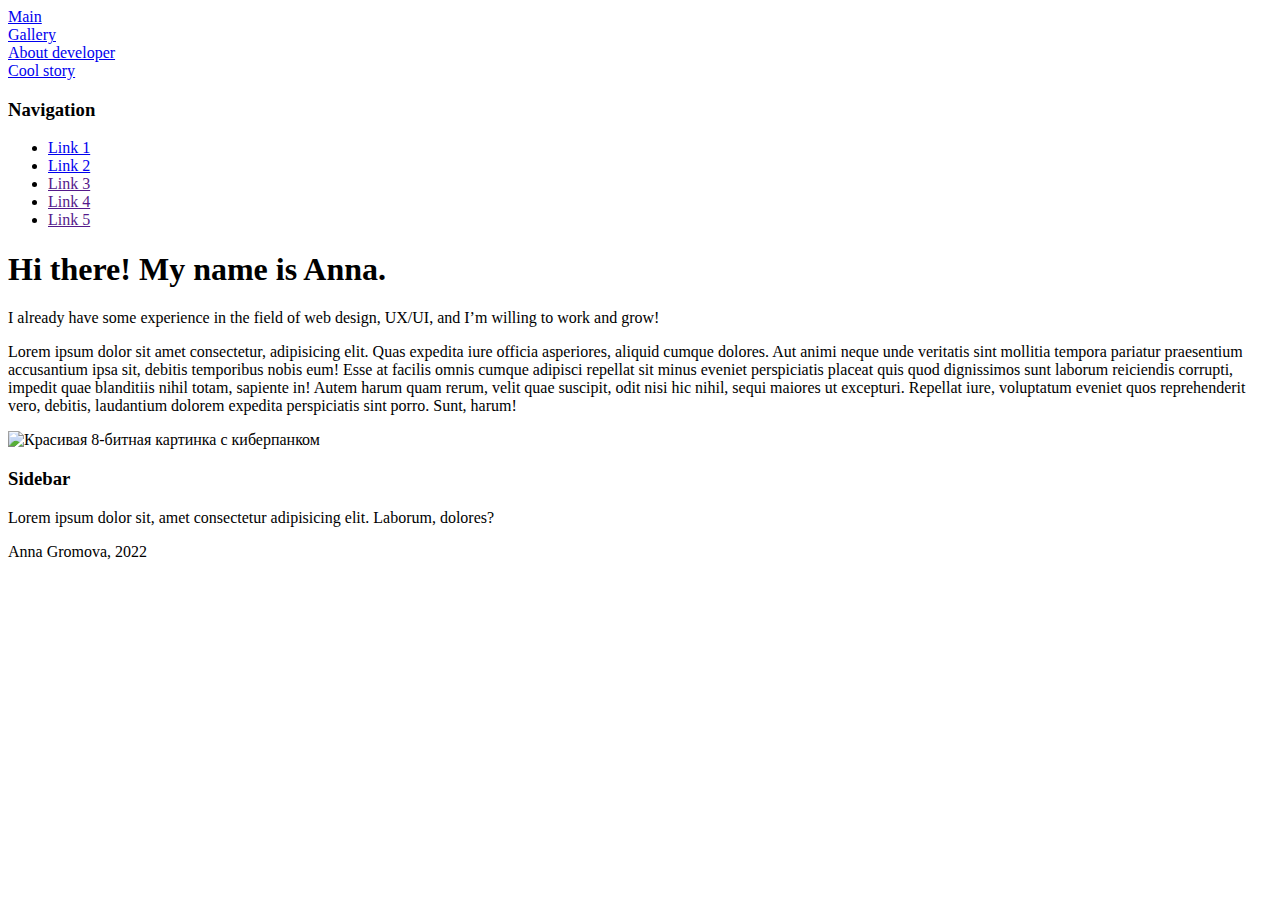
==== tmp/pages/index.html @ 1987bf97 "add test page" ====
<!DOCTYPE html>
<html lang="ru">

<head>
  <meta http-equiv="Content-Type" content="text/html; charset=utf-8" />
  <title>Hi, I'm Anna!</title>
  <link href="/css/style.css" rel="stylesheet" />
  <link rel="stylesheet" href="https://cdnjs.cloudflare.com/ajax/libs/font-awesome/6.1.1/css/all.min.css"
    integrity="sha512-KfkfwYDsLkIlwQp6LFnl8zNdLGxu9YAA1QvwINks4PhcElQSvqcyVLLD9aMhXd13uQjoXtEKNosOWaZqXgel0g=="
    crossorigin="anonymous" referrerpolicy="no-referrer" />
  <script src="https://cdnjs.cloudflare.com/ajax/libs/font-awesome/6.1.1/js/all.min.js"
    integrity="sha512-6PM0qYu5KExuNcKt5bURAoT6KCThUmHRewN3zUFNaoI6Di7XJPTMoT6K0nsagZKk2OB4L7E3q1uQKHNHd4stIQ=="
    crossorigin="anonymous" referrerpolicy="no-referrer"></script>
</head>

<body>
  <div class="grid-container">
    <header>
      <nav class="menu list">
        <a href="#">
          <div class="items">Main</div>
        </a>
        <a href="gallery.html">
          <div class="items">Gallery</div>
        </a>
        <a href="aboutme.html">
          <div class="items">About developer</div>
        </a>
        <a href="cool_story.html">
          <div class="items">Cool story</div>
        </a>

      </nav>
    </header>
    <nav class="nav__links">
      <div class="win_design"><i class="fa-solid fa-square-xmark"></i></div>
      <div class="content">
        <h3>Navigation</h3>
        <ul class="">
          <li><a href="#"><i class="fa-solid fa-caret-left"></i> Link 1</a></li>
          <li><a href="#"><i class="fa-solid fa-caret-left"></i> Link 2</a></li>
          <li><a href=""><i class="fa-solid fa-caret-left"></i> Link 3</a></li>
          <li><a href=""><i class="fa-solid fa-caret-left"></i> Link 4</a></li>
          <li><a href=""><i class="fa-solid fa-caret-left"></i> Link 5</a></li>
        </ul>
      </div>
    </nav>
    <main class="container-desc">
      <div class="win_design"><i class="fa-solid fa-square-xmark"></i></div>
      <div class="content">
        <h1>Hi there! My name is Anna.</h1>
        <p>
          I already have some experience in the field of web design, UX/UI, and
          I’m willing to work and grow!
        </p>
        <p>
          Lorem ipsum dolor sit amet consectetur, adipisicing elit. Quas
          expedita iure officia asperiores, aliquid cumque dolores. Aut animi
          neque unde veritatis sint mollitia tempora pariatur praesentium
          accusantium ipsa sit, debitis temporibus nobis eum! Esse at facilis
          omnis cumque adipisci repellat sit minus eveniet perspiciatis placeat
          quis quod dignissimos sunt laborum reiciendis corrupti, impedit quae
          blanditiis nihil totam, sapiente in! Autem harum quam rerum, velit
          quae suscipit, odit nisi hic nihil, sequi maiores ut excepturi.
          Repellat iure, voluptatum eveniet quos reprehenderit vero, debitis,
          laudantium dolorem expedita perspiciatis sint porro. Sunt, harum!
        </p>
        <img
          src="https://44.media.tumblr.com/d6ee88a6a19254fb047017d48c1a77bb/07c6e7ee53a2a9e6-33/s1280x1920_f1/0b73af29a44648100d43c496d76110b54bc69d17.gifv"
          alt="Красивая 8-битная картинка с киберпанком" class="img-desc" />
      </div>
    </main>
    <aside>
      <div class="win_design"><i class="fa-solid fa-square-xmark"></i></div>
      <div class="content">
        <h3>Sidebar</h3>
        Lorem ipsum dolor sit, amet consectetur adipisicing elit. Laborum, dolores?
      </div>
    </aside>
    <footer>
      <div class="content footer__content">
        <p>Anna Gromova, 2022</p>
        <p>
          <a href="https://www.instagram.com/"><i class="fa-brands fa-instagram"></i></a>
          <a href="http://facebook.com/"><i class="fa-brands fa-facebook"></i></a>
          <a href="https://www.linkedin.com/"><i class="fa-brands fa-linkedin"></i></a>
        </p>
      </div>
    </footer>
  </div>
</body>

</html>
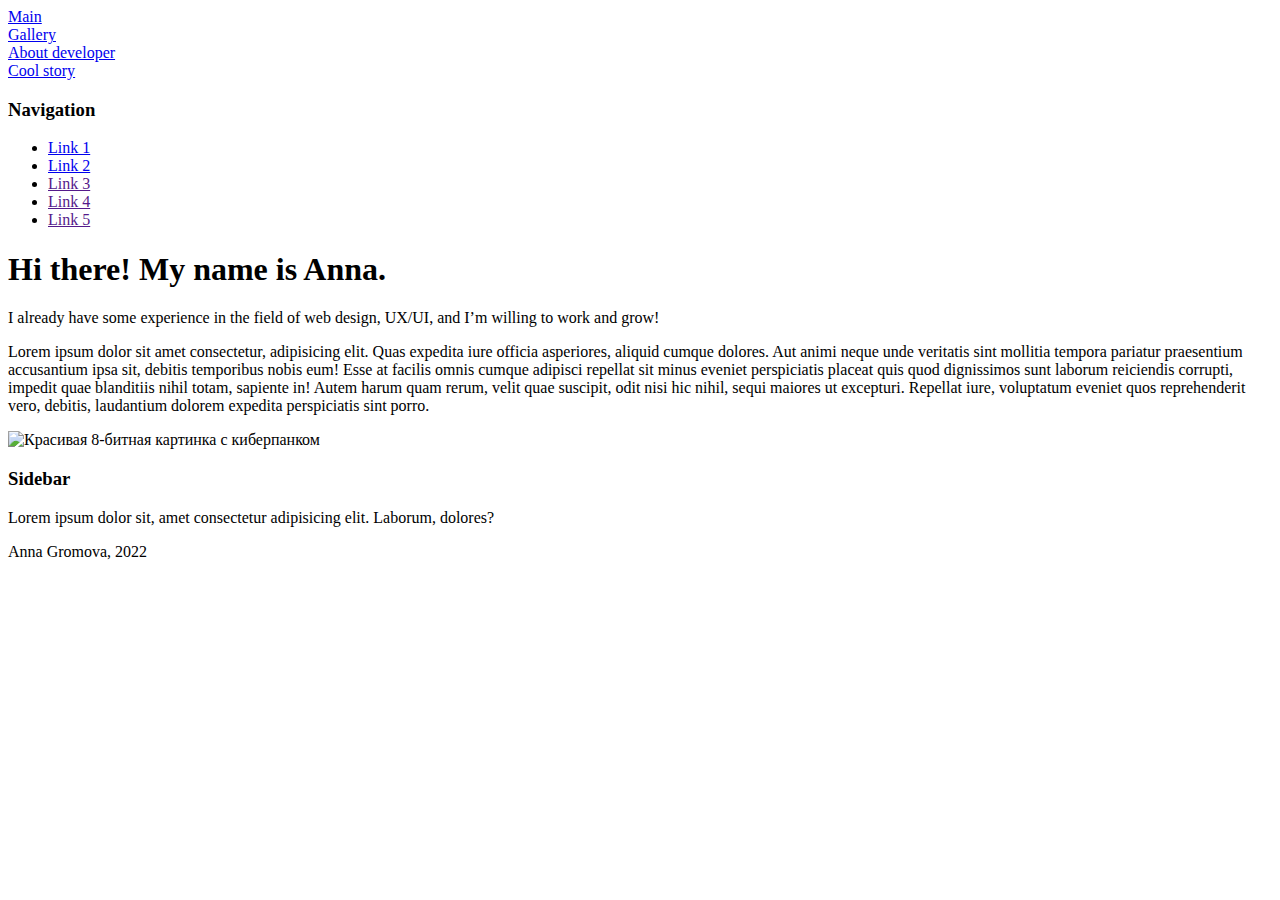
==== commit 6aac178e: "change index" ====
--- a/tmp/pages/index.html
+++ b/tmp/pages/index.html
@@ -63,7 +63,7 @@
           blanditiis nihil totam, sapiente in! Autem harum quam rerum, velit
           quae suscipit, odit nisi hic nihil, sequi maiores ut excepturi.
           Repellat iure, voluptatum eveniet quos reprehenderit vero, debitis,
-          laudantium dolorem expedita perspiciatis sint porro. Sunt, harum!
+          laudantium dolorem expedita perspiciatis sint porro.
         </p>
         <img
           src="https://44.media.tumblr.com/d6ee88a6a19254fb047017d48c1a77bb/07c6e7ee53a2a9e6-33/s1280x1920_f1/0b73af29a44648100d43c496d76110b54bc69d17.gifv"
